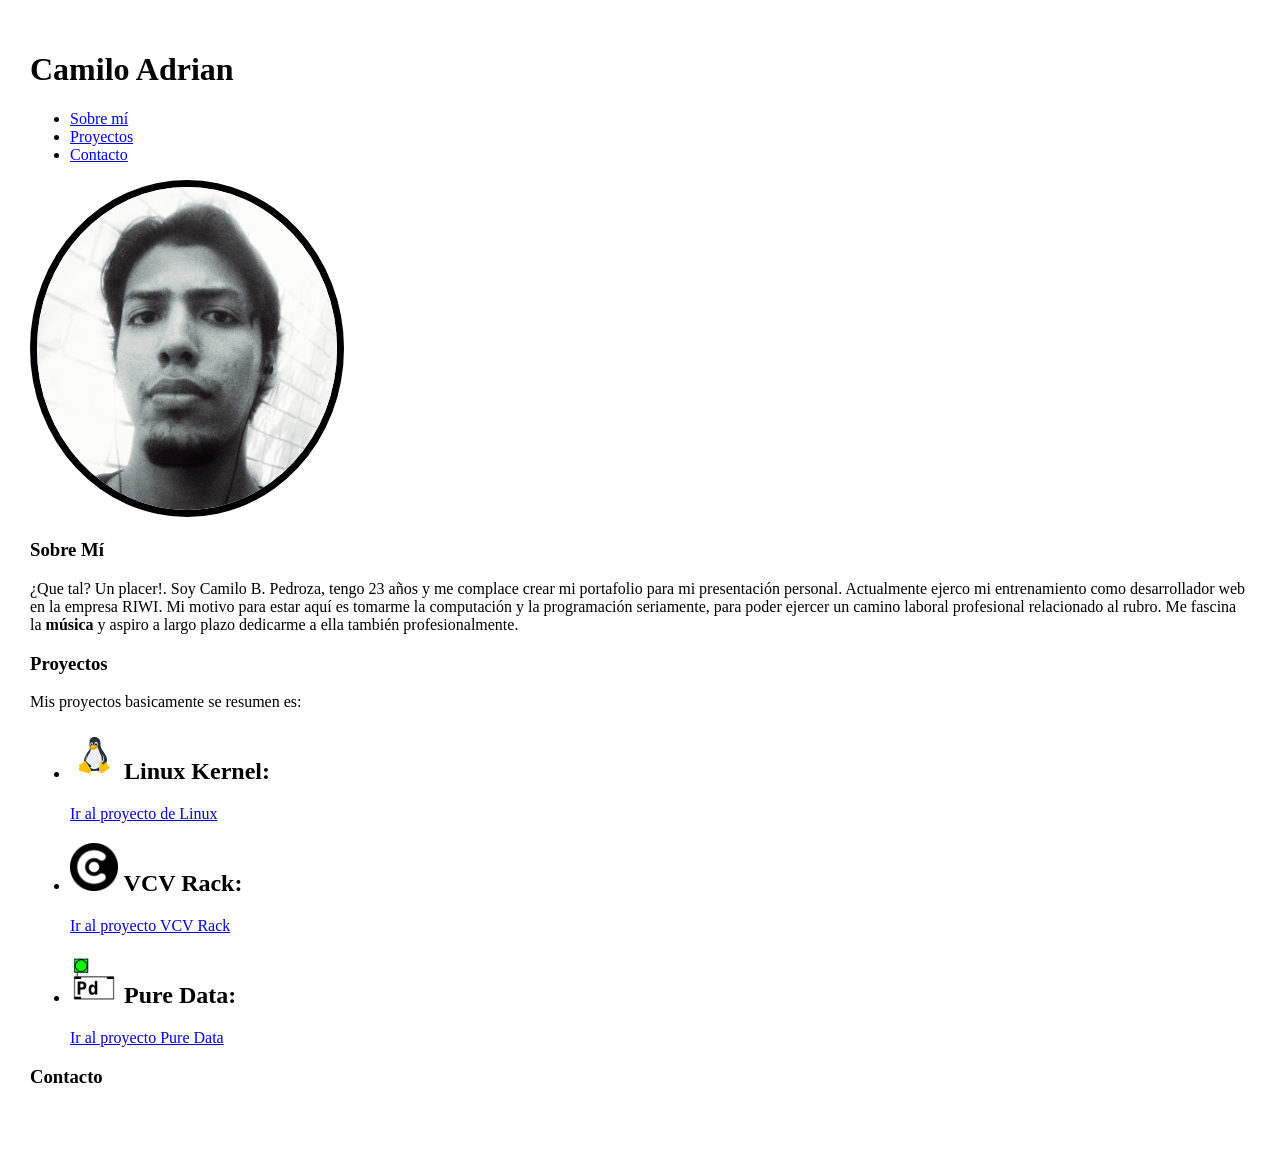
==== index.html @ 1e724dd2 "Creating a portfolio page" ====
<!DOCTYPE html>
<html lang="es">
<head>
    <meta charset="UTF-8">
    <meta name="viewport" content="width=device-width, initial-scale=1.0">
    <title> Mi Portafolio </title>
    <link rel="stylesheet" href="styles.css">
</head>
<body>
    <!-- CABECERA -->
     <header>
        <h1> Camilo Adrian</h1>
        <nav>
            <ul>
                <li><a href="#about_me"> Sobre mí  </a></li>
                <li><a href="#projects"> Proyectos </a></li>
                <li><a href="#contact">  Contacto  </a></li>
            </ul>
        </nav>
     </header>

    <!-- SECCION -->
     <section class="container_1">
        <article class="about"      id="about_me">
            <img src="img/my_profile.jpg" width="300" alt="Profile image presentation">
            <div>
                <h1> Sobre Mí </h1>
                <p>
                    ¿Que tal? Un placer!. Soy Camilo B. Pedroza, tengo 23 años y me
                    complace crear mi portafolio para mi presentación personal.
                    Actualmente ejerco mi entrenamiento como desarrollador web en la
                    empresa RIWI. Mi motivo para estar aquí es tomarme la computación
                    y la programación seriamente, para poder ejercer un camino laboral
                    profesional relacionado al rubro.
                    Me fascina la <strong>música</strong> y aspiro a largo plazo dedicarme a ella 
                    también profesionalmente.
                </p>
            </div>
        </article>

        <article class="container_2"    id="projects">
            <div>
                <h1> Proyectos </h1>
                <p> Mis proyectos basicamente se resumen es: </p>
                <ul>
                    <li>
                        <h2> <img src="img/linux.png" alt="linux"> Linux Kernel:</h2>
                        <a href="https://github.com/torvalds/linux" target="_blank"> Ir al proyecto de Linux</a>
                    </li>
                    <li>
                        <h2> <img src="img/vcv_rack.png" width="48" alt="vcv_rack"> VCV Rack: </h2>
                        <a href="https://github.com/vcvrack" target="_blank"> Ir al proyecto VCV Rack </a>
                    </li>
                    <li>
                        <h2> <img src="img/pure_data.png" width="48" alt="pure-data"> Pure Data: </h2>
                        <a href="https://github.com/pure-data/pure-data"> Ir al proyecto Pure Data</a>
                    </li>
                </ul>
            </div>
        </article>

        <article class="container_3"    id="contact">
            <div>
                <h1> Contacto </h1>
                
            </div>
        </article>
     </section>
    <!-- PIE DE PAGINA -->
     <footer>
        <h2></h2>
     </footer>
</body>
</html>
---- styles.css ----
body {
    display: grid;
    margin: 30px;
    background: url("");
}
.container_1 .about img {
    border-radius: 50%;
    border: 7px solid black;
}
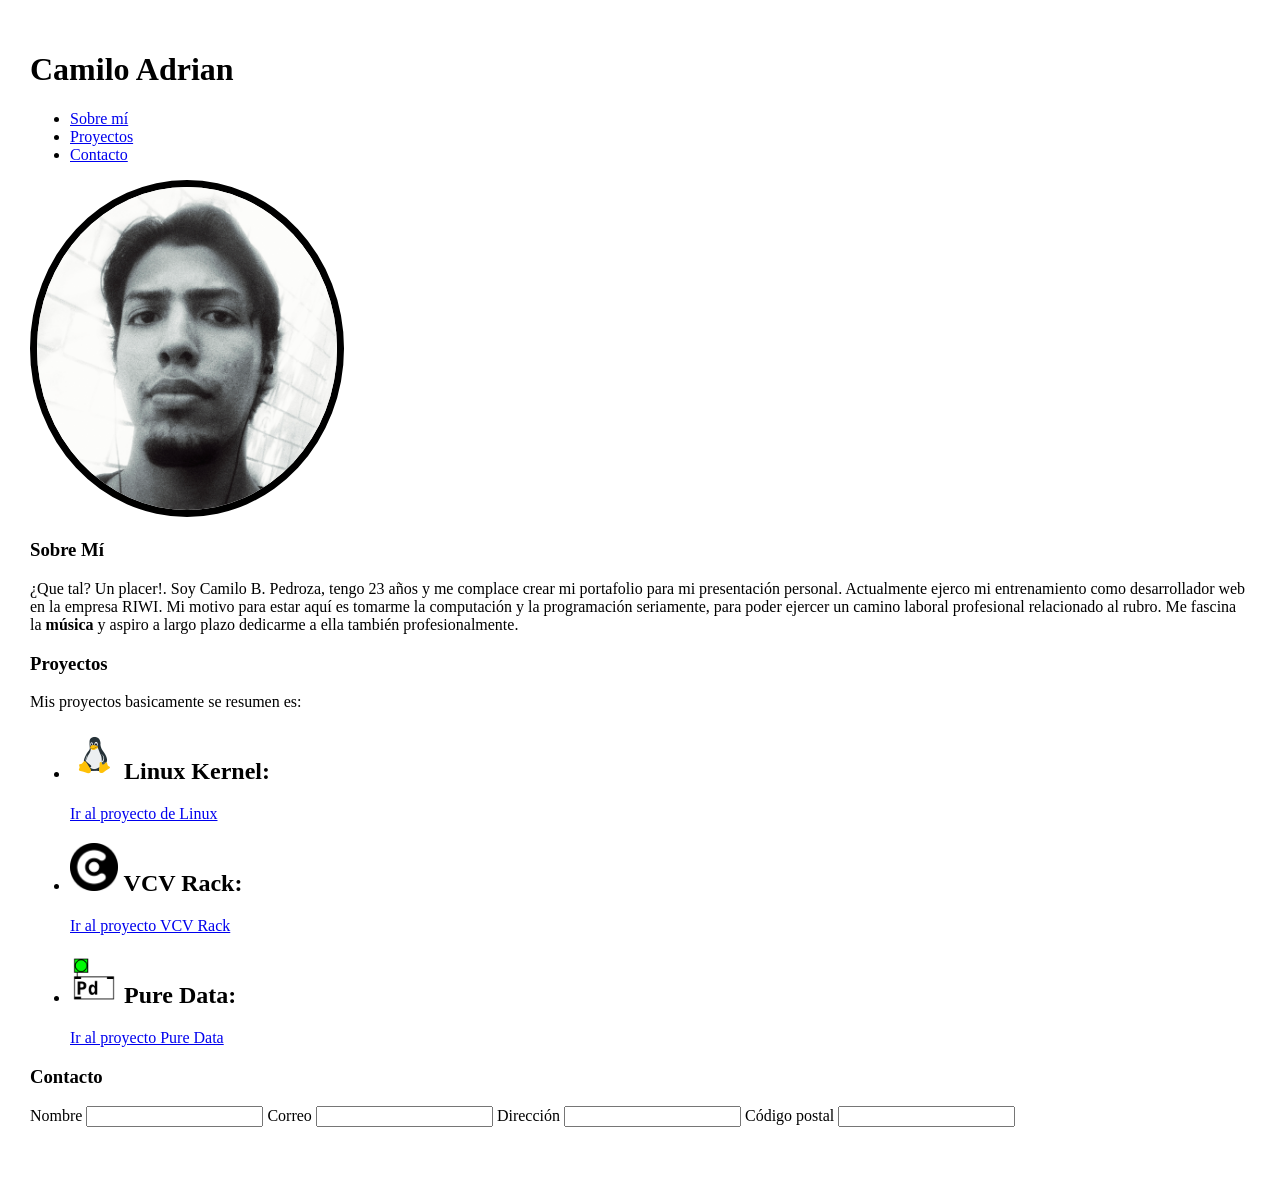
==== commit b2a8cfb0: "Updating..." ====
--- a/index.html
+++ b/index.html
@@ -62,7 +62,19 @@
         <article class="container_3"    id="contact">
             <div>
                 <h1> Contacto </h1>
-                
+                <form action="input">
+                    <label for="name"> Nombre</label>
+                    <input type="text" name="name" id="name">
+
+                    <label for="email"> Correo </label>
+                    <input type="text" name="email" id="email">
+
+                    <label for="address"> Dirección </label>
+                    <input type="text" name="address" id="address">
+
+                    <label for="postal"> Código postal </label>
+                    <input type="text" name="postal" id="postal">
+                </form>
             </div>
         </article>
      </section>
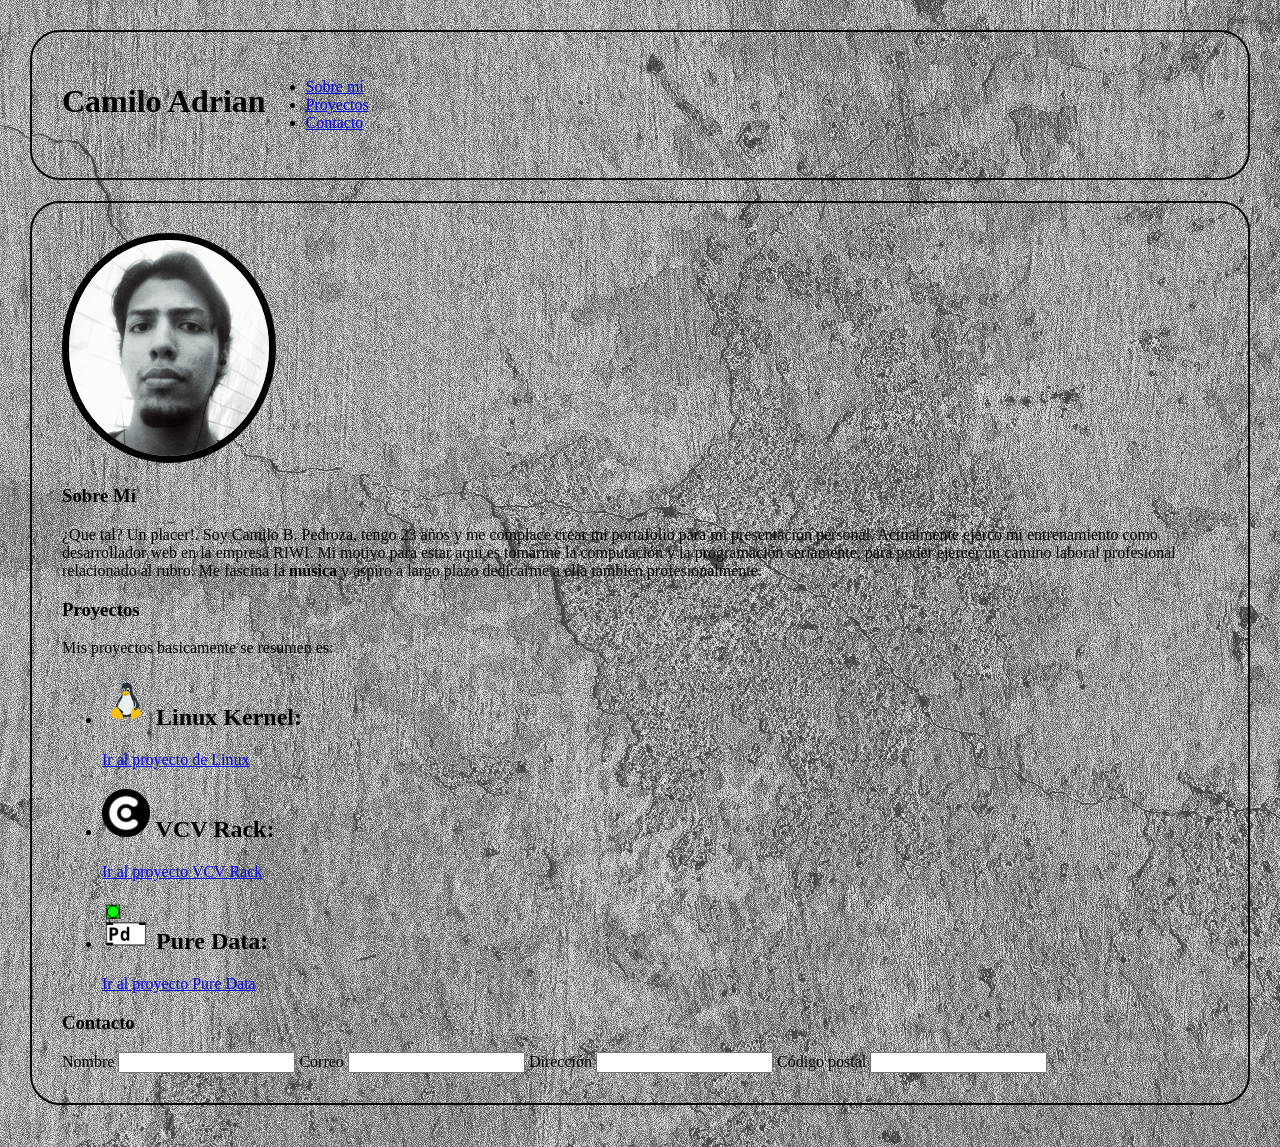
==== commit 6e6ad4e1: "updated" ====
--- a/index.html
+++ b/index.html
@@ -21,8 +21,8 @@
 
     <!-- SECCION -->
      <section class="container_1">
-        <article class="about"      id="about_me">
-            <img src="img/my_profile.jpg" width="300" alt="Profile image presentation">
+        <article class="about" id="about_me">
+            <img src="img/my_profile.jpg" width="200" alt="Profile image presentation">
             <div>
                 <h1> Sobre Mí </h1>
                 <p>
@@ -38,7 +38,7 @@
             </div>
         </article>
 
-        <article class="container_2"    id="projects">
+        <section class="project" id="projects">
             <div>
                 <h1> Proyectos </h1>
                 <p> Mis proyectos basicamente se resumen es: </p>
@@ -57,9 +57,9 @@
                     </li>
                 </ul>
             </div>
-        </article>
+        </section>
 
-        <article class="container_3"    id="contact">
+        <section class="contact" id="contact">
             <div>
                 <h1> Contacto </h1>
                 <form action="input">
@@ -76,7 +76,7 @@
                     <input type="text" name="postal" id="postal">
                 </form>
             </div>
-        </article>
+        </section>
      </section>
     <!-- PIE DE PAGINA -->
      <footer>
--- a/styles.css
+++ b/styles.css
@@ -1,8 +1,35 @@
 body {
     display: grid;
+    gap: 2%;
+    grid-column: auto;
     margin: 30px;
-    background: url("");
+    background: url("img/wall_texture.png");
 }
+
+/* HEADER */
+header {
+    display: flex;
+    padding: 30px;
+    border: 2px solid black;
+    border-radius: 30px;
+}
+
+header nav {
+    display: flex;
+    justify-content: flex-end;
+
+}
+
+
+
+
+.container_1 {
+    border: 2px solid black;
+    border-radius: 30px;
+    padding: 30px;
+
+}
+
 .container_1 .about img {
     border-radius: 50%;
     border: 7px solid black;
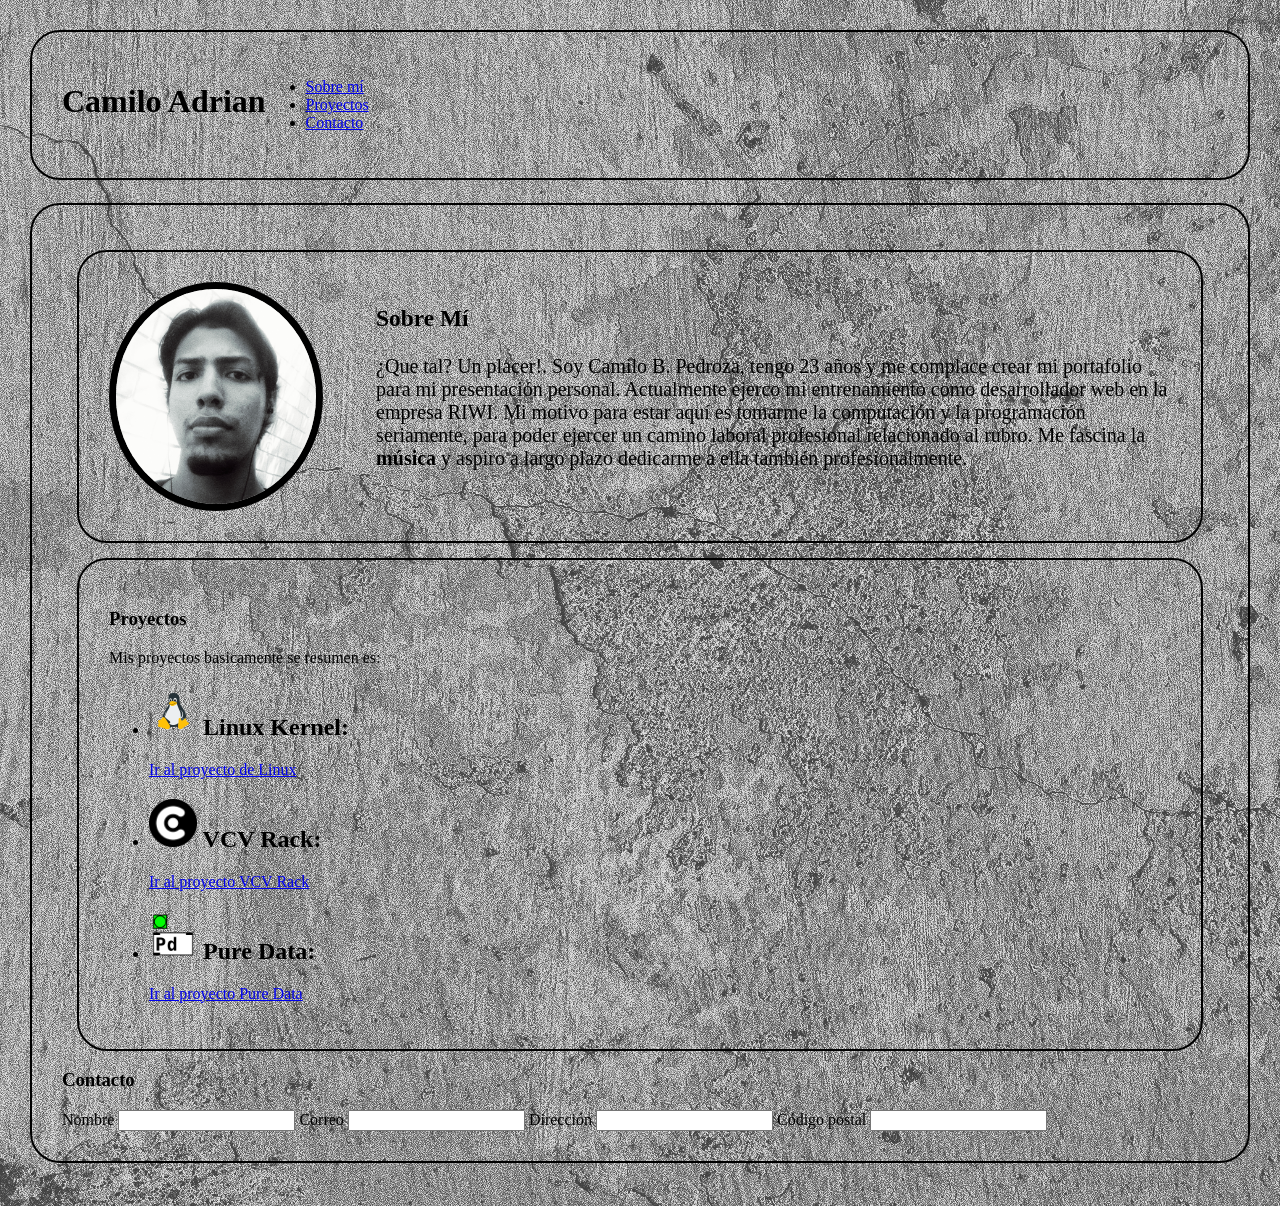
==== commit f2a7157c: "updated" ====
--- a/index.html
+++ b/index.html
@@ -21,6 +21,7 @@
 
     <!-- SECCION -->
      <section class="container_1">
+
         <article class="about" id="about_me">
             <img src="img/my_profile.jpg" width="200" alt="Profile image presentation">
             <div>
@@ -38,7 +39,7 @@
             </div>
         </article>
 
-        <section class="project" id="projects">
+        <article class="project" id="projects">
             <div>
                 <h1> Proyectos </h1>
                 <p> Mis proyectos basicamente se resumen es: </p>
@@ -57,9 +58,9 @@
                     </li>
                 </ul>
             </div>
-        </section>
+        </article>
 
-        <section class="contact" id="contact">
+        <article class="contact" id="contact">
             <div>
                 <h1> Contacto </h1>
                 <form action="input">
@@ -76,7 +77,8 @@
                     <input type="text" name="postal" id="postal">
                 </form>
             </div>
-        </section>
+        </article>
+
      </section>
     <!-- PIE DE PAGINA -->
      <footer>
--- a/styles.css
+++ b/styles.css
@@ -20,17 +20,38 @@
 
 }
 
-
-
-
+/* MAIN CONTAINER */
 .container_1 {
     border: 2px solid black;
     border-radius: 30px;
     padding: 30px;
-
 }
 
+/* INFO ABOUT */
 .container_1 .about img {
     border-radius: 50%;
     border: 7px solid black;
+}
+.container_1 .about {
+    display: flex;
+    font-size: 20px;
+    gap: 5%;
+    border: 2px solid black;
+    background-color: rgba(red, green, blue, alpha);
+    border-radius: 30px;
+    padding: 30px;
+    margin: 15px;
+}
+
+/* INFO PROJECTS */
+.container_1 .project {
+    border: 2px solid black;
+    border-radius: 30px;
+    padding: 30px;
+    margin: 15px;
+}
+
+/* CONTACT */
+.container_1 .contact {
+    
 }
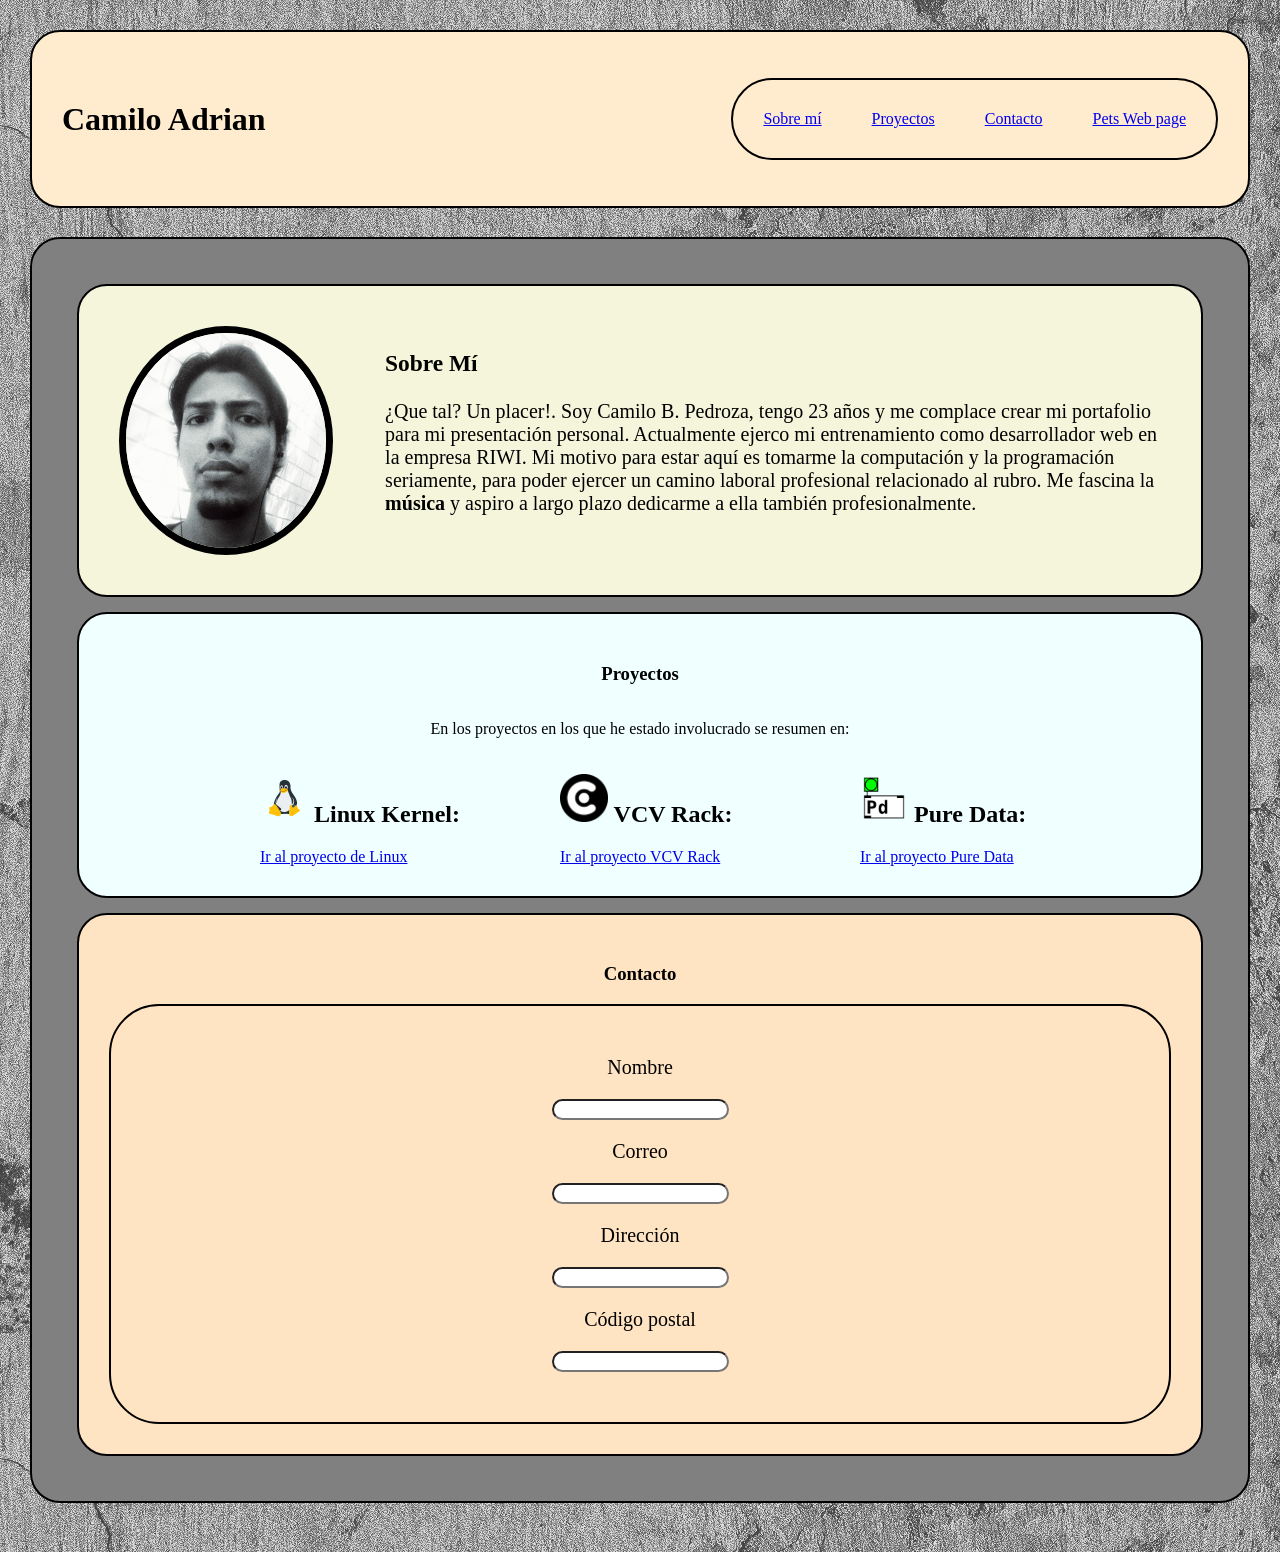
==== commit 4e1d4860: "Upload page..." ====
--- a/index.html
+++ b/index.html
@@ -15,6 +15,7 @@
                 <li><a href="#about_me"> Sobre mí  </a></li>
                 <li><a href="#projects"> Proyectos </a></li>
                 <li><a href="#contact">  Contacto  </a></li>
+                <li><a href="pets.html"> Pets Web page </a></li>
             </ul>
         </nav>
      </header>
@@ -42,15 +43,18 @@
         <article class="project" id="projects">
             <div>
                 <h1> Proyectos </h1>
-                <p> Mis proyectos basicamente se resumen es: </p>
+                <p> En los proyectos en los que he estado involucrado se resumen en: </p>
                 <ul>
                     <li>
                         <h2> <img src="img/linux.png" alt="linux"> Linux Kernel:</h2>
+                        <p>
+
+                        </p>
                         <a href="https://github.com/torvalds/linux" target="_blank"> Ir al proyecto de Linux</a>
                     </li>
                     <li>
                         <h2> <img src="img/vcv_rack.png" width="48" alt="vcv_rack"> VCV Rack: </h2>
-                        <a href="https://github.com/vcvrack" target="_blank"> Ir al proyecto VCV Rack </a>
+                        <a href="https://github.com/VCVRack/Rack" target="_blank"> Ir al proyecto VCV Rack </a>
                     </li>
                     <li>
                         <h2> <img src="img/pure_data.png" width="48" alt="pure-data"> Pure Data: </h2>
@@ -61,9 +65,8 @@
         </article>
 
         <article class="contact" id="contact">
-            <div>
                 <h1> Contacto </h1>
-                <form action="input">
+                <form class="formulary" action="input">
                     <label for="name"> Nombre</label>
                     <input type="text" name="name" id="name">
 
@@ -76,7 +79,6 @@
                     <label for="postal"> Código postal </label>
                     <input type="text" name="postal" id="postal">
                 </form>
-            </div>
         </article>
 
      </section>
--- a/styles.css
+++ b/styles.css
@@ -11,18 +11,30 @@
     display: flex;
     padding: 30px;
     border: 2px solid black;
+    background-color: blanchedalmond;
     border-radius: 30px;
+    justify-content:space-between;
+    align-items: center;
 }
 
-header nav {
+header nav ul {
     display: flex;
-    justify-content: flex-end;
+    list-style: none;
+    gap: 50px;
+    border: 2px solid black;
+    border-radius: 50px;
+    padding: 30px;
+}
 
+header nav ul li {
+    text-decoration: none;
+    color: black;
 }
 
 /* MAIN CONTAINER */
 .container_1 {
     border: 2px solid black;
+    background-color: grey;
     border-radius: 30px;
     padding: 30px;
 }
@@ -37,21 +49,64 @@
     font-size: 20px;
     gap: 5%;
     border: 2px solid black;
-    background-color: rgba(red, green, blue, alpha);
+    background-color:beige;
+    border-radius: 30px;
+    padding: 40px;
+    margin: 15px;
+}
+
+/* INFO PROJECTS */
+.container_1 .project {
+    display: flex;
+    flex-direction: column;
+    border: 2px solid black;
+    background-color: azure;
     border-radius: 30px;
     padding: 30px;
     margin: 15px;
 }
 
-/* INFO PROJECTS */
-.container_1 .project {
+.container_1 .project div {
+    display: flex;
+    flex-direction: column;
+    align-items: center;
+}
+
+.container_1 .project div ul {
+    display: grid;
+    grid-template-columns: repeat(3, 1fr);
+
+    gap: 100px;
+    margin: 0px;
+    list-style: none;
+}
+
+/* CONTACT */
+.container_1 .contact {
+    text-align: center;
     border: 2px solid black;
+    background-color: bisque;
     border-radius: 30px;
     padding: 30px;
     margin: 15px;
 }
+.container_1 .contact .formulary {
+    font-size: 20px;
+    display: flex;
+    flex-direction: column;
+    align-items: center;
+    gap: 20px;
+    border: 2px solid black;
+    border-radius: 50px;
+    padding: 50px;
+}
 
-/* CONTACT */
-.container_1 .contact {
-    
-}+.container_1 .contact .formulary input {
+    border-radius: 20px;
+
+}
+
+.container_1 .contact .formulary input:hover {
+    font-size: 20px;
+    transition: font-size 0.2s ease;  
+}
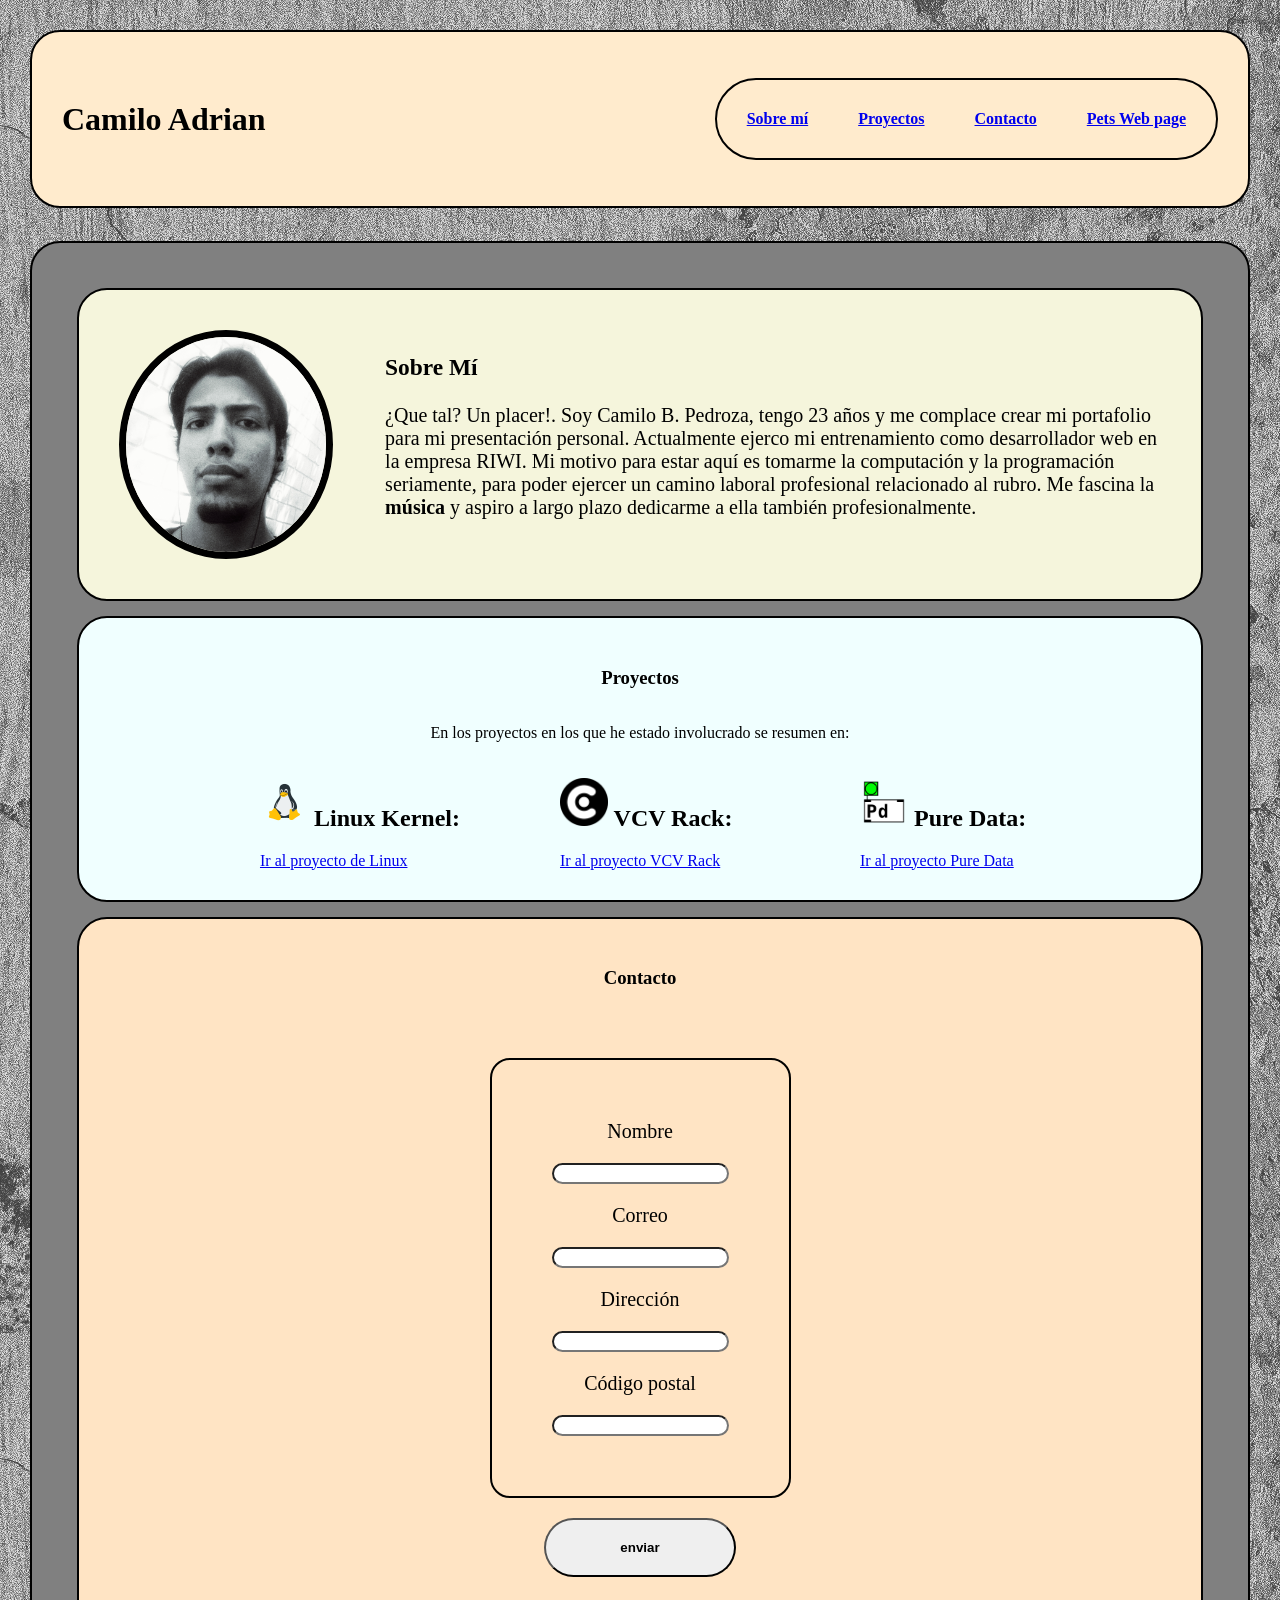
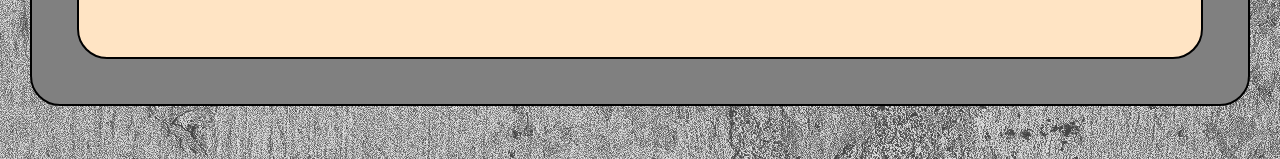
==== commit 32fcfc6d: "Upload page..." ====
--- a/index.html
+++ b/index.html
@@ -67,17 +67,23 @@
         <article class="contact" id="contact">
                 <h1> Contacto </h1>
                 <form class="formulary" action="input">
-                    <label for="name"> Nombre</label>
-                    <input type="text" name="name" id="name">
+                    <div>
+                        <label for="name"> Nombre</label>
+                        <input type="text" name="name" id="name">
 
-                    <label for="email"> Correo </label>
-                    <input type="text" name="email" id="email">
+                        <label for="email"> Correo </label>
+                        <input type="text" name="email" id="email">
 
-                    <label for="address"> Dirección </label>
-                    <input type="text" name="address" id="address">
+                        <label for="address"> Dirección </label>
+                        <input type="text" name="address" id="address">
 
-                    <label for="postal"> Código postal </label>
-                    <input type="text" name="postal" id="postal">
+                        <label for="postal"> Código postal </label>
+                        <input type="text" name="postal" id="postal">
+
+                    </div>
+                    
+                    <button onclick="alert('¡Gracias!')""> enviar </button>
+
                 </form>
         </article>
 
--- a/styles.css
+++ b/styles.css
@@ -24,11 +24,12 @@
     border: 2px solid black;
     border-radius: 50px;
     padding: 30px;
+    font-weight: bold;
+    color: black;
 }
 
 header nav ul li {
     text-decoration: none;
-    color: black;
 }
 
 /* MAIN CONTAINER */
@@ -75,7 +76,7 @@
 .container_1 .project div ul {
     display: grid;
     grid-template-columns: repeat(3, 1fr);
-
+    align-content: center;
     gap: 100px;
     margin: 0px;
     list-style: none;
@@ -96,9 +97,16 @@
     flex-direction: column;
     align-items: center;
     gap: 20px;
-    border: 2px solid black;
     border-radius: 50px;
     padding: 50px;
+}
+
+.container_1 .contact .formulary div {
+    display: grid;
+    gap: 20px;
+    border: 2px solid black;
+    padding: 60px;
+    border-radius: 20px;
 }
 
 .container_1 .contact .formulary input {
@@ -106,6 +114,13 @@
 
 }
 
+.container_1 .contact .formulary button {
+    width: 20%;
+    border-radius: 50px;
+    padding: 20px;
+    font-weight: bold;
+}
+
 .container_1 .contact .formulary input:hover {
     font-size: 20px;
     transition: font-size 0.2s ease;  
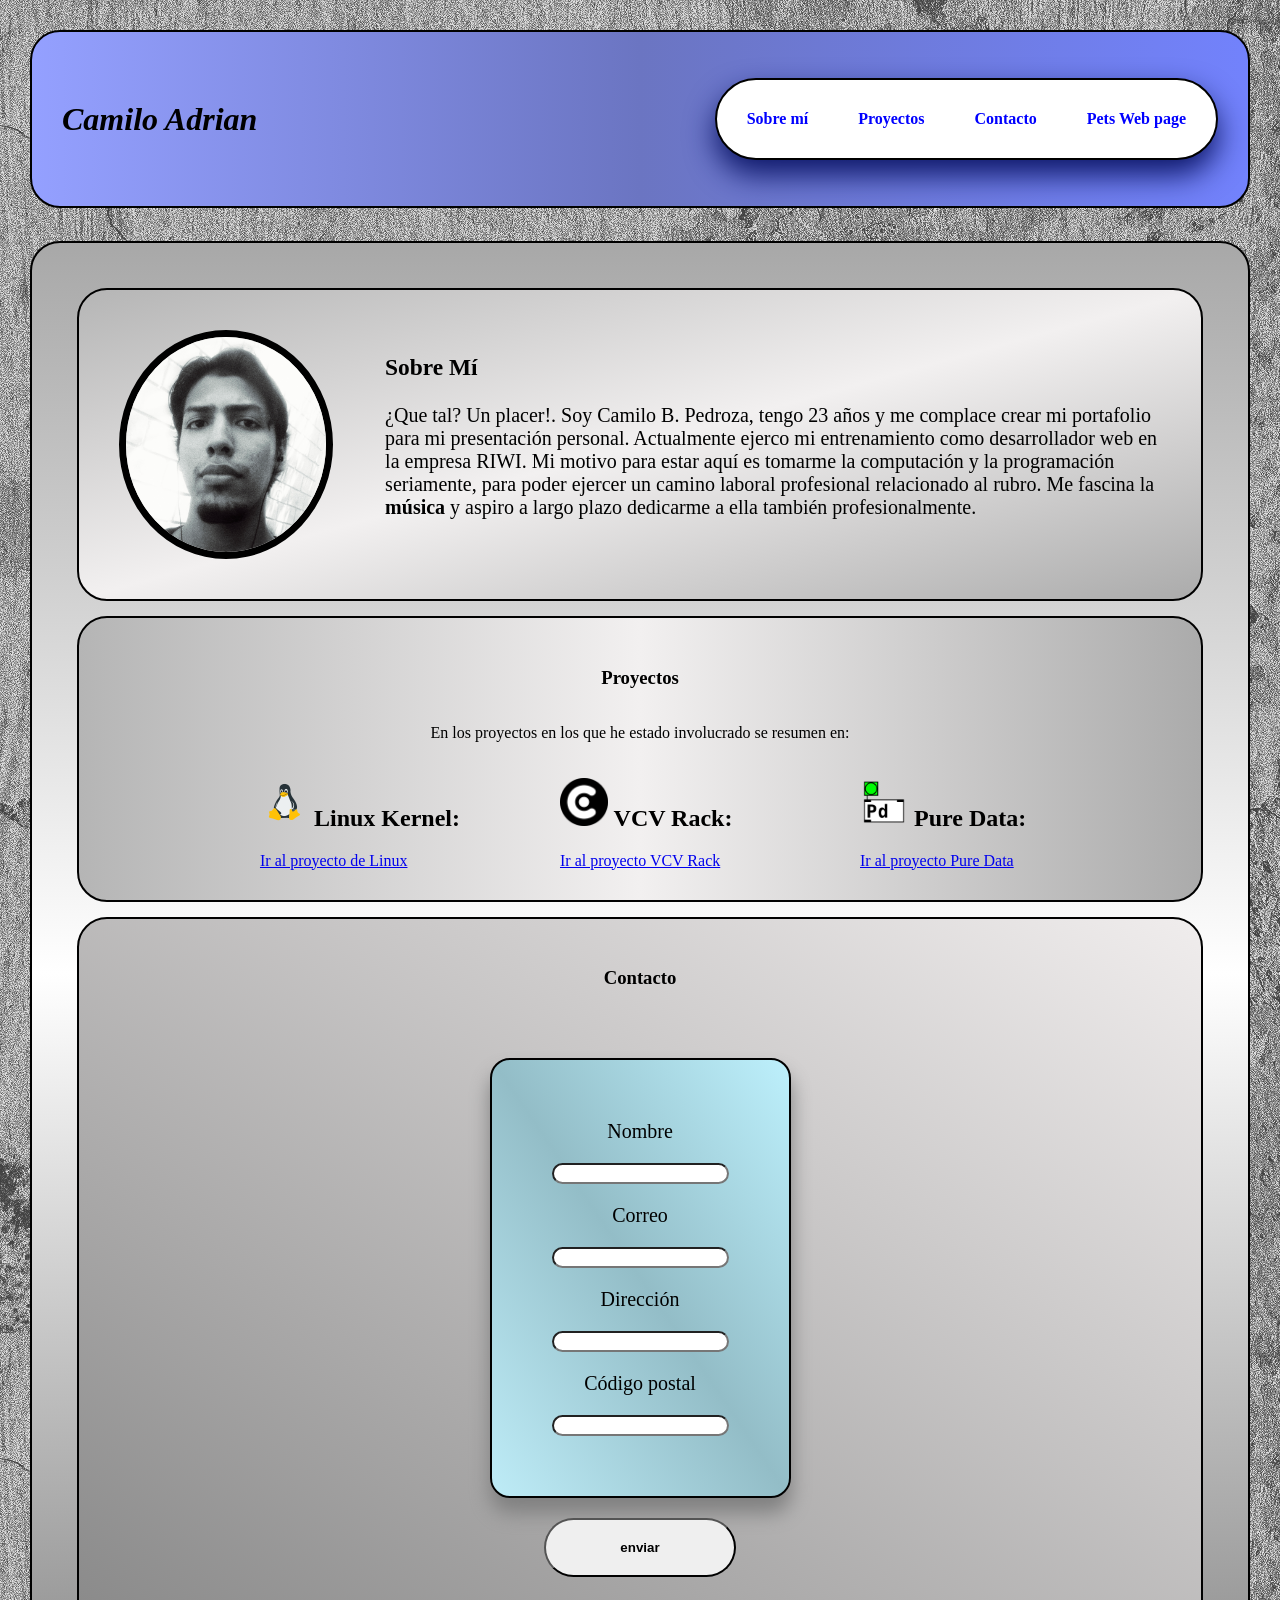
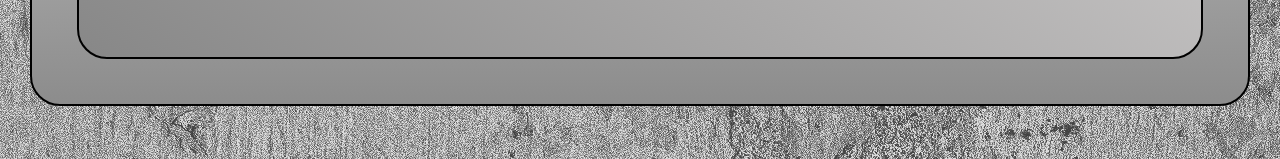
==== commit 4f864497: "Portfolio Finished" ====
--- a/index.html
+++ b/index.html
@@ -9,13 +9,13 @@
 <body>
     <!-- CABECERA -->
      <header>
-        <h1> Camilo Adrian</h1>
+        <h1 style="font-style: italic;"> Camilo Adrian </h1>
         <nav>
             <ul>
                 <li><a href="#about_me"> Sobre mí  </a></li>
                 <li><a href="#projects"> Proyectos </a></li>
                 <li><a href="#contact">  Contacto  </a></li>
-                <li><a href="pets.html"> Pets Web page </a></li>
+                <li><a href="pets.html" target="_blank"> Pets Web page </a></li>
             </ul>
         </nav>
      </header>
--- a/styles.css
+++ b/styles.css
@@ -11,7 +11,7 @@
     display: flex;
     padding: 30px;
     border: 2px solid black;
-    background-color: blanchedalmond;
+    background-image: linear-gradient(to right, #94a0ff, #6b75c2, #7282fc);
     border-radius: 30px;
     justify-content:space-between;
     align-items: center;
@@ -22,20 +22,22 @@
     list-style: none;
     gap: 50px;
     border: 2px solid black;
+    background-color: white;
+    box-shadow: 0 15px 30px #0d1769;
     border-radius: 50px;
     padding: 30px;
     font-weight: bold;
-    color: black;
+    
 }
-
-header nav ul li {
+header nav ul li a {
     text-decoration: none;
+    color: blue;
 }
 
 /* MAIN CONTAINER */
 .container_1 {
     border: 2px solid black;
-    background-color: grey;
+    background-image: linear-gradient(to bottom, #a8a8a8, white, #8c8c8c);
     border-radius: 30px;
     padding: 30px;
 }
@@ -50,7 +52,7 @@
     font-size: 20px;
     gap: 5%;
     border: 2px solid black;
-    background-color:beige;
+    background-image: linear-gradient(to bottom right,  #b5b5b5, #f2f0f0, #ababab);
     border-radius: 30px;
     padding: 40px;
     margin: 15px;
@@ -61,7 +63,7 @@
     display: flex;
     flex-direction: column;
     border: 2px solid black;
-    background-color: azure;
+    background-image: linear-gradient(to right, #b5b5b5, #f2f0f0, #ababab);
     border-radius: 30px;
     padding: 30px;
     margin: 15px;
@@ -86,7 +88,7 @@
 .container_1 .contact {
     text-align: center;
     border: 2px solid black;
-    background-color: bisque;
+    background-image: linear-gradient(to bottom left, #f0eded, #878787);
     border-radius: 30px;
     padding: 30px;
     margin: 15px;
@@ -107,6 +109,8 @@
     border: 2px solid black;
     padding: 60px;
     border-radius: 20px;
+    box-shadow: 0 15px 20px grey;
+    background-image: linear-gradient(to bottom left, #bdf0fc, #93bdc7, #beecf7);
 }
 
 .container_1 .contact .formulary input {
